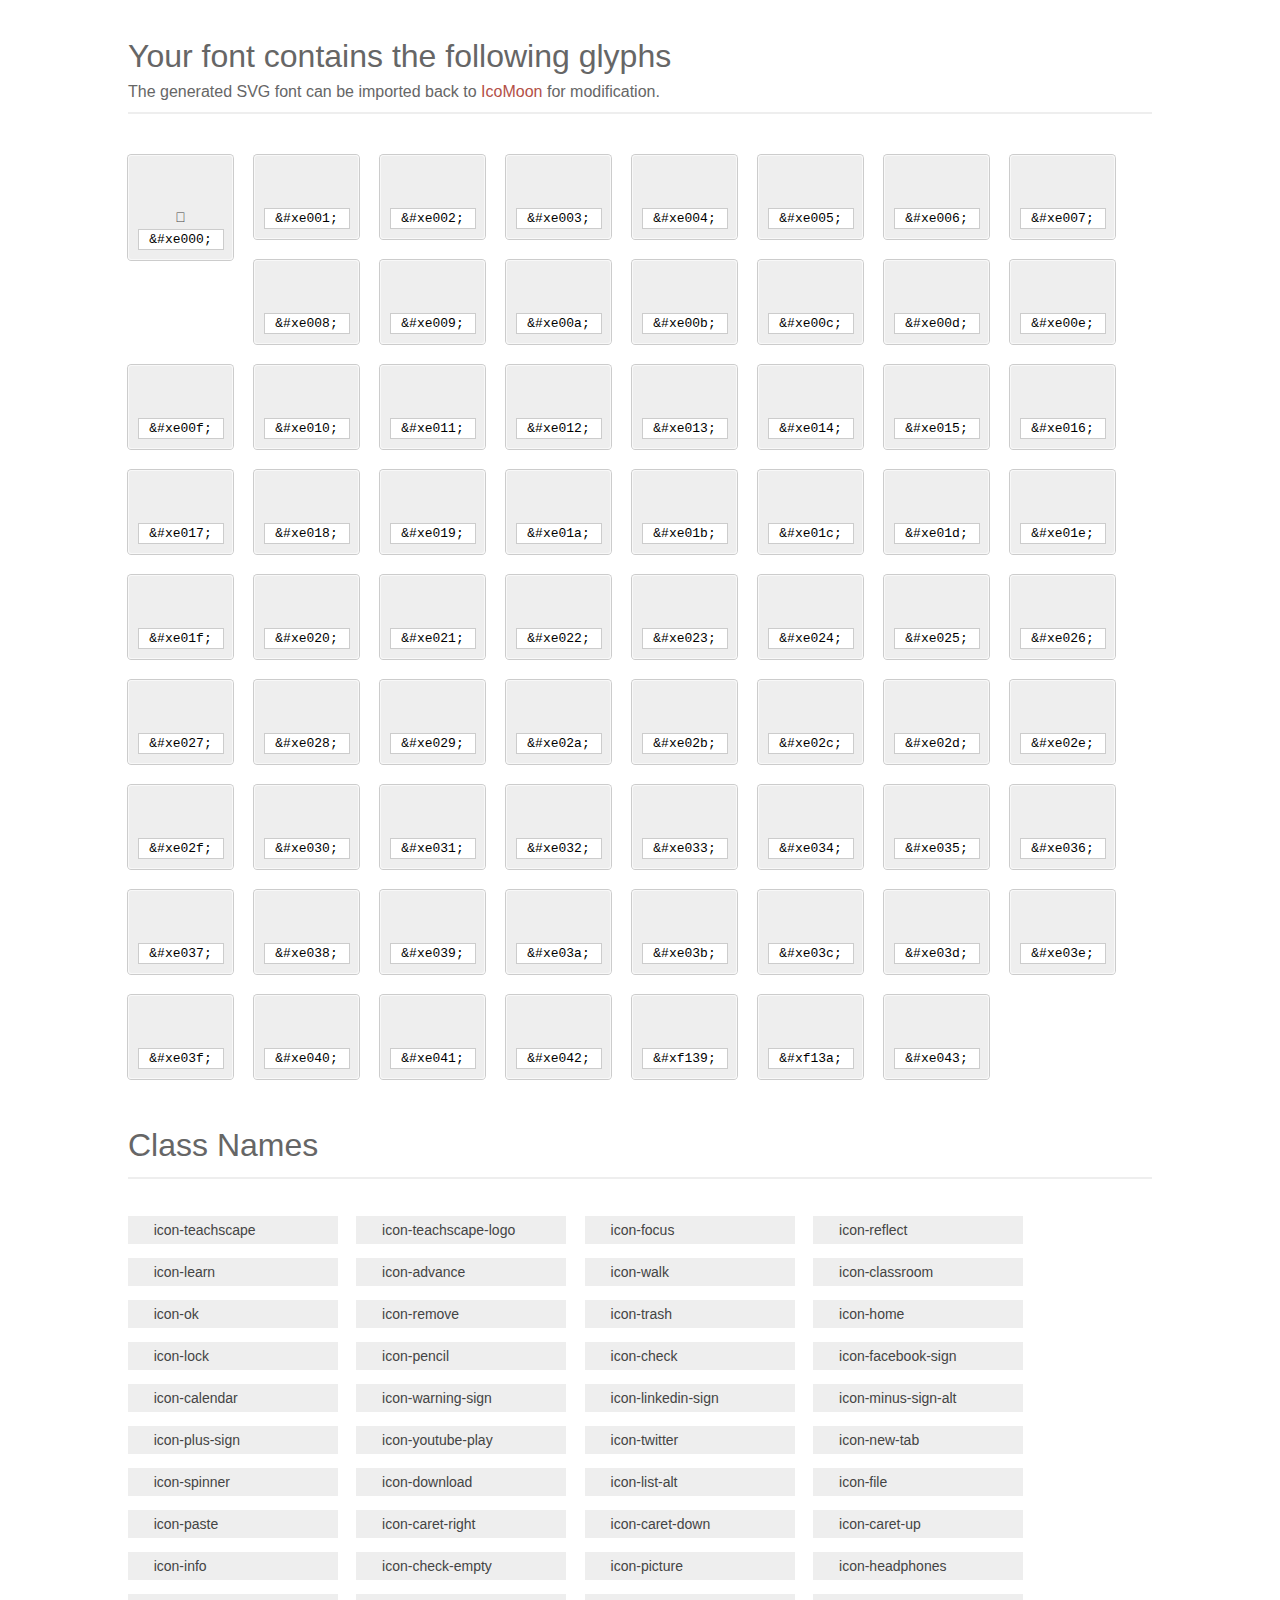
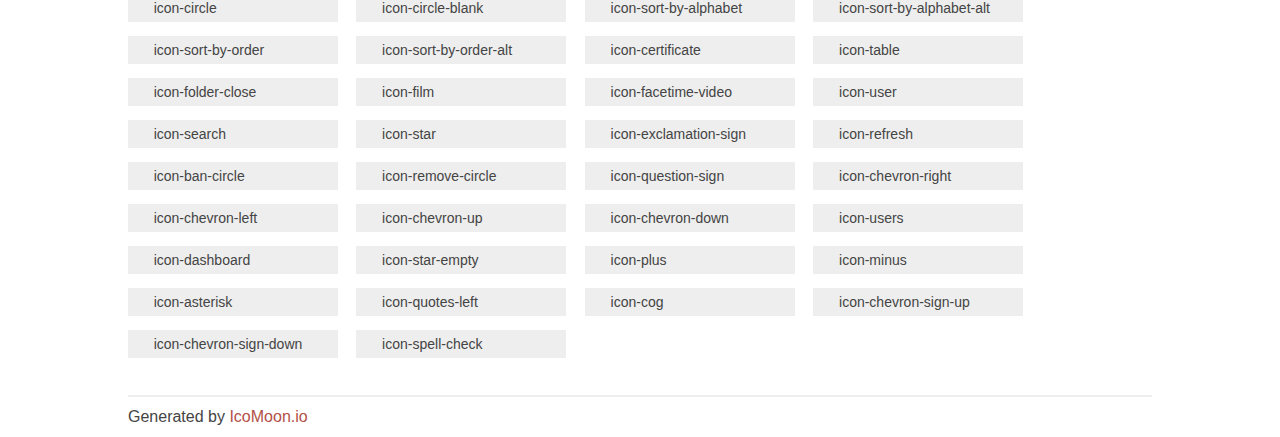
==== fonts/index.html @ c5a0ae82 "+ activity 1 + icomoon, revised reg & overview" ====
<!doctype html>
<html>
<head>
<title>Your Font/Glyphs</title>
<link rel="stylesheet" href="../css/TSicons.css" />
<!--[if lte IE 7]><script src="../js/lte-ie7.js"></script><![endif]-->
<style>
	section, header, footer {display: block;}
	body {
		font-family: sans-serif;
		color: #444;
		line-height: 1.5;
		font-size: 1em;
	}
	* {
		-moz-box-sizing: border-box;
		-webkit-box-sizing: border-box;
		box-sizing: border-box;
		margin: 0;
		padding: 0;
	}
	.glyph {
		font-size: 14px;
		float: left;
		text-align: center;
		background: #eee;
		padding: .75em;
		margin: .75em 1.5em .75em 0;
		width: 7.5em;
		border-radius: .25em;
		box-shadow: inset 0 0 0 1px #f8f8f8, 0 0 0 1px #CCC;
	}
	.glyph input {
		font-family: consolas, monospace;
		font-size: 13px;
		width: 100%;
		text-align: center;
		border: 0;
		box-shadow: 0 0 0 1px #ccc;
		padding: .125em;
	}
	.w-main {
		width: 80%;
	}
	.centered {
		margin-left: auto;
		margin-right: auto;
	}
	.fs1 {
		font-size: 2em;
	}
	header {
		margin: 2em 0;
		padding-bottom: .5em;
		color: #666;
		box-shadow: 0 2px #eee;
	}
	header h1 {
		font-size: 2em;
		font-weight: normal;
	}
	.clearfix:before, .clearfix:after { content: ""; display: table; }
	.clearfix:after, .clear { clear: both; }
	footer {
		margin-top: 2em;
		padding: .5em 0;
		box-shadow: 0 -2px #eee;
	}
	a, a:visited {
		color: #B35047;
		text-decoration: none;
	}
	a:hover, a:focus {color: #000;}
	.box1 {
		font-size: 14px;
		display: inline-block;
		width: 15em;
		padding: .25em .5em;
		background: #eee;
		margin: .5em 1em .5em 0;
	}
</style>
</head>
<body>
	<div class="w-main centered">
	<section class="mtm clearfix" id="glyphs">
	<header>
		<h1>Your font contains the following glyphs</h1>
		<p>The generated SVG font can be imported back to <a href="http://icomoon.io/app">IcoMoon</a> for modification.</p>
	</header>
	<div class="glyph">
		<div class="fs1" aria-hidden="true" data-icon="&#xe000;"></div>&#xe000;
		<input type="text" readonly="readonly" value="&amp;#xe000;" />
	</div>
	<div class="glyph">
		<div class="fs1" aria-hidden="true" data-icon="&#xe001;"></div>
		<input type="text" readonly="readonly" value="&amp;#xe001;" />
	</div>
	<div class="glyph">
		<div class="fs1" aria-hidden="true" data-icon="&#xe002;"></div>
		<input type="text" readonly="readonly" value="&amp;#xe002;" />
	</div>
	<div class="glyph">
		<div class="fs1" aria-hidden="true" data-icon="&#xe003;"></div>
		<input type="text" readonly="readonly" value="&amp;#xe003;" />
	</div>
	<div class="glyph">
		<div class="fs1" aria-hidden="true" data-icon="&#xe004;"></div>
		<input type="text" readonly="readonly" value="&amp;#xe004;" />
	</div>
	<div class="glyph">
		<div class="fs1" aria-hidden="true" data-icon="&#xe005;"></div>
		<input type="text" readonly="readonly" value="&amp;#xe005;" />
	</div>
	<div class="glyph">
		<div class="fs1" aria-hidden="true" data-icon="&#xe006;"></div>
		<input type="text" readonly="readonly" value="&amp;#xe006;" />
	</div>
	<div class="glyph">
		<div class="fs1" aria-hidden="true" data-icon="&#xe007;"></div>
		<input type="text" readonly="readonly" value="&amp;#xe007;" />
	</div>
	<div class="glyph">
		<div class="fs1" aria-hidden="true" data-icon="&#xe008;"></div>
		<input type="text" readonly="readonly" value="&amp;#xe008;" />
	</div>
	<div class="glyph">
		<div class="fs1" aria-hidden="true" data-icon="&#xe009;"></div>
		<input type="text" readonly="readonly" value="&amp;#xe009;" />
	</div>
	<div class="glyph">
		<div class="fs1" aria-hidden="true" data-icon="&#xe00a;"></div>
		<input type="text" readonly="readonly" value="&amp;#xe00a;" />
	</div>
	<div class="glyph">
		<div class="fs1" aria-hidden="true" data-icon="&#xe00b;"></div>
		<input type="text" readonly="readonly" value="&amp;#xe00b;" />
	</div>
	<div class="glyph">
		<div class="fs1" aria-hidden="true" data-icon="&#xe00c;"></div>
		<input type="text" readonly="readonly" value="&amp;#xe00c;" />
	</div>
	<div class="glyph">
		<div class="fs1" aria-hidden="true" data-icon="&#xe00d;"></div>
		<input type="text" readonly="readonly" value="&amp;#xe00d;" />
	</div>
	<div class="glyph">
		<div class="fs1" aria-hidden="true" data-icon="&#xe00e;"></div>
		<input type="text" readonly="readonly" value="&amp;#xe00e;" />
	</div>
	<div class="glyph">
		<div class="fs1" aria-hidden="true" data-icon="&#xe00f;"></div>
		<input type="text" readonly="readonly" value="&amp;#xe00f;" />
	</div>
	<div class="glyph">
		<div class="fs1" aria-hidden="true" data-icon="&#xe010;"></div>
		<input type="text" readonly="readonly" value="&amp;#xe010;" />
	</div>
	<div class="glyph">
		<div class="fs1" aria-hidden="true" data-icon="&#xe011;"></div>
		<input type="text" readonly="readonly" value="&amp;#xe011;" />
	</div>
	<div class="glyph">
		<div class="fs1" aria-hidden="true" data-icon="&#xe012;"></div>
		<input type="text" readonly="readonly" value="&amp;#xe012;" />
	</div>
	<div class="glyph">
		<div class="fs1" aria-hidden="true" data-icon="&#xe013;"></div>
		<input type="text" readonly="readonly" value="&amp;#xe013;" />
	</div>
	<div class="glyph">
		<div class="fs1" aria-hidden="true" data-icon="&#xe014;"></div>
		<input type="text" readonly="readonly" value="&amp;#xe014;" />
	</div>
	<div class="glyph">
		<div class="fs1" aria-hidden="true" data-icon="&#xe015;"></div>
		<input type="text" readonly="readonly" value="&amp;#xe015;" />
	</div>
	<div class="glyph">
		<div class="fs1" aria-hidden="true" data-icon="&#xe016;"></div>
		<input type="text" readonly="readonly" value="&amp;#xe016;" />
	</div>
	<div class="glyph">
		<div class="fs1" aria-hidden="true" data-icon="&#xe017;"></div>
		<input type="text" readonly="readonly" value="&amp;#xe017;" />
	</div>
	<div class="glyph">
		<div class="fs1" aria-hidden="true" data-icon="&#xe018;"></div>
		<input type="text" readonly="readonly" value="&amp;#xe018;" />
	</div>
	<div class="glyph">
		<div class="fs1" aria-hidden="true" data-icon="&#xe019;"></div>
		<input type="text" readonly="readonly" value="&amp;#xe019;" />
	</div>
	<div class="glyph">
		<div class="fs1" aria-hidden="true" data-icon="&#xe01a;"></div>
		<input type="text" readonly="readonly" value="&amp;#xe01a;" />
	</div>
	<div class="glyph">
		<div class="fs1" aria-hidden="true" data-icon="&#xe01b;"></div>
		<input type="text" readonly="readonly" value="&amp;#xe01b;" />
	</div>
	<div class="glyph">
		<div class="fs1" aria-hidden="true" data-icon="&#xe01c;"></div>
		<input type="text" readonly="readonly" value="&amp;#xe01c;" />
	</div>
	<div class="glyph">
		<div class="fs1" aria-hidden="true" data-icon="&#xe01d;"></div>
		<input type="text" readonly="readonly" value="&amp;#xe01d;" />
	</div>
	<div class="glyph">
		<div class="fs1" aria-hidden="true" data-icon="&#xe01e;"></div>
		<input type="text" readonly="readonly" value="&amp;#xe01e;" />
	</div>
	<div class="glyph">
		<div class="fs1" aria-hidden="true" data-icon="&#xe01f;"></div>
		<input type="text" readonly="readonly" value="&amp;#xe01f;" />
	</div>
	<div class="glyph">
		<div class="fs1" aria-hidden="true" data-icon="&#xe020;"></div>
		<input type="text" readonly="readonly" value="&amp;#xe020;" />
	</div>
	<div class="glyph">
		<div class="fs1" aria-hidden="true" data-icon="&#xe021;"></div>
		<input type="text" readonly="readonly" value="&amp;#xe021;" />
	</div>
	<div class="glyph">
		<div class="fs1" aria-hidden="true" data-icon="&#xe022;"></div>
		<input type="text" readonly="readonly" value="&amp;#xe022;" />
	</div>
	<div class="glyph">
		<div class="fs1" aria-hidden="true" data-icon="&#xe023;"></div>
		<input type="text" readonly="readonly" value="&amp;#xe023;" />
	</div>
	<div class="glyph">
		<div class="fs1" aria-hidden="true" data-icon="&#xe024;"></div>
		<input type="text" readonly="readonly" value="&amp;#xe024;" />
	</div>
	<div class="glyph">
		<div class="fs1" aria-hidden="true" data-icon="&#xe025;"></div>
		<input type="text" readonly="readonly" value="&amp;#xe025;" />
	</div>
	<div class="glyph">
		<div class="fs1" aria-hidden="true" data-icon="&#xe026;"></div>
		<input type="text" readonly="readonly" value="&amp;#xe026;" />
	</div>
	<div class="glyph">
		<div class="fs1" aria-hidden="true" data-icon="&#xe027;"></div>
		<input type="text" readonly="readonly" value="&amp;#xe027;" />
	</div>
	<div class="glyph">
		<div class="fs1" aria-hidden="true" data-icon="&#xe028;"></div>
		<input type="text" readonly="readonly" value="&amp;#xe028;" />
	</div>
	<div class="glyph">
		<div class="fs1" aria-hidden="true" data-icon="&#xe029;"></div>
		<input type="text" readonly="readonly" value="&amp;#xe029;" />
	</div>
	<div class="glyph">
		<div class="fs1" aria-hidden="true" data-icon="&#xe02a;"></div>
		<input type="text" readonly="readonly" value="&amp;#xe02a;" />
	</div>
	<div class="glyph">
		<div class="fs1" aria-hidden="true" data-icon="&#xe02b;"></div>
		<input type="text" readonly="readonly" value="&amp;#xe02b;" />
	</div>
	<div class="glyph">
		<div class="fs1" aria-hidden="true" data-icon="&#xe02c;"></div>
		<input type="text" readonly="readonly" value="&amp;#xe02c;" />
	</div>
	<div class="glyph">
		<div class="fs1" aria-hidden="true" data-icon="&#xe02d;"></div>
		<input type="text" readonly="readonly" value="&amp;#xe02d;" />
	</div>
	<div class="glyph">
		<div class="fs1" aria-hidden="true" data-icon="&#xe02e;"></div>
		<input type="text" readonly="readonly" value="&amp;#xe02e;" />
	</div>
	<div class="glyph">
		<div class="fs1" aria-hidden="true" data-icon="&#xe02f;"></div>
		<input type="text" readonly="readonly" value="&amp;#xe02f;" />
	</div>
	<div class="glyph">
		<div class="fs1" aria-hidden="true" data-icon="&#xe030;"></div>
		<input type="text" readonly="readonly" value="&amp;#xe030;" />
	</div>
	<div class="glyph">
		<div class="fs1" aria-hidden="true" data-icon="&#xe031;"></div>
		<input type="text" readonly="readonly" value="&amp;#xe031;" />
	</div>
	<div class="glyph">
		<div class="fs1" aria-hidden="true" data-icon="&#xe032;"></div>
		<input type="text" readonly="readonly" value="&amp;#xe032;" />
	</div>
	<div class="glyph">
		<div class="fs1" aria-hidden="true" data-icon="&#xe033;"></div>
		<input type="text" readonly="readonly" value="&amp;#xe033;" />
	</div>
	<div class="glyph">
		<div class="fs1" aria-hidden="true" data-icon="&#xe034;"></div>
		<input type="text" readonly="readonly" value="&amp;#xe034;" />
	</div>
	<div class="glyph">
		<div class="fs1" aria-hidden="true" data-icon="&#xe035;"></div>
		<input type="text" readonly="readonly" value="&amp;#xe035;" />
	</div>
	<div class="glyph">
		<div class="fs1" aria-hidden="true" data-icon="&#xe036;"></div>
		<input type="text" readonly="readonly" value="&amp;#xe036;" />
	</div>
	<div class="glyph">
		<div class="fs1" aria-hidden="true" data-icon="&#xe037;"></div>
		<input type="text" readonly="readonly" value="&amp;#xe037;" />
	</div>
	<div class="glyph">
		<div class="fs1" aria-hidden="true" data-icon="&#xe038;"></div>
		<input type="text" readonly="readonly" value="&amp;#xe038;" />
	</div>
	<div class="glyph">
		<div class="fs1" aria-hidden="true" data-icon="&#xe039;"></div>
		<input type="text" readonly="readonly" value="&amp;#xe039;" />
	</div>
	<div class="glyph">
		<div class="fs1" aria-hidden="true" data-icon="&#xe03a;"></div>
		<input type="text" readonly="readonly" value="&amp;#xe03a;" />
	</div>
	<div class="glyph">
		<div class="fs1" aria-hidden="true" data-icon="&#xe03b;"></div>
		<input type="text" readonly="readonly" value="&amp;#xe03b;" />
	</div>
	<div class="glyph">
		<div class="fs1" aria-hidden="true" data-icon="&#xe03c;"></div>
		<input type="text" readonly="readonly" value="&amp;#xe03c;" />
	</div>
	<div class="glyph">
		<div class="fs1" aria-hidden="true" data-icon="&#xe03d;"></div>
		<input type="text" readonly="readonly" value="&amp;#xe03d;" />
	</div>
	<div class="glyph">
		<div class="fs1" aria-hidden="true" data-icon="&#xe03e;"></div>
		<input type="text" readonly="readonly" value="&amp;#xe03e;" />
	</div>
	<div class="glyph">
		<div class="fs1" aria-hidden="true" data-icon="&#xe03f;"></div>
		<input type="text" readonly="readonly" value="&amp;#xe03f;" />
	</div>
	<div class="glyph">
		<div class="fs1" aria-hidden="true" data-icon="&#xe040;"></div>
		<input type="text" readonly="readonly" value="&amp;#xe040;" />
	</div>
	<div class="glyph">
		<div class="fs1" aria-hidden="true" data-icon="&#xe041;"></div>
		<input type="text" readonly="readonly" value="&amp;#xe041;" />
	</div>
	<div class="glyph">
		<div class="fs1" aria-hidden="true" data-icon="&#xe042;"></div>
		<input type="text" readonly="readonly" value="&amp;#xe042;" />
	</div>
	<div class="glyph">
		<div class="fs1" aria-hidden="true" data-icon="&#xf139;"></div>
		<input type="text" readonly="readonly" value="&amp;#xf139;" />
	</div>
	<div class="glyph">
		<div class="fs1" aria-hidden="true" data-icon="&#xf13a;"></div>
		<input type="text" readonly="readonly" value="&amp;#xf13a;" />
	</div>
	<div class="glyph">
		<div class="fs1" aria-hidden="true" data-icon="&#xe043;"></div>
		<input type="text" readonly="readonly" value="&amp;#xe043;" />
	</div>
	</section>
	<div class="clear"></div>
	<section class="mtm clearfix" id="glyphs">
	<header>
		<h1>Class Names</h1>
	</header>
	<span class="box1">
		<span aria-hidden="true" class="icon-teachscape"></span>
		&nbsp;icon-teachscape
	</span>
	<span class="box1">
		<span aria-hidden="true" class="icon-teachscape-logo"></span>
		&nbsp;icon-teachscape-logo
	</span>
	<span class="box1">
		<span aria-hidden="true" class="icon-focus"></span>
		&nbsp;icon-focus
	</span>
	<span class="box1">
		<span aria-hidden="true" class="icon-reflect"></span>
		&nbsp;icon-reflect
	</span>
	<span class="box1">
		<span aria-hidden="true" class="icon-learn"></span>
		&nbsp;icon-learn
	</span>
	<span class="box1">
		<span aria-hidden="true" class="icon-advance"></span>
		&nbsp;icon-advance
	</span>
	<span class="box1">
		<span aria-hidden="true" class="icon-walk"></span>
		&nbsp;icon-walk
	</span>
	<span class="box1">
		<span aria-hidden="true" class="icon-classroom"></span>
		&nbsp;icon-classroom
	</span>
	<span class="box1">
		<span aria-hidden="true" class="icon-ok"></span>
		&nbsp;icon-ok
	</span>
	<span class="box1">
		<span aria-hidden="true" class="icon-remove"></span>
		&nbsp;icon-remove
	</span>
	<span class="box1">
		<span aria-hidden="true" class="icon-trash"></span>
		&nbsp;icon-trash
	</span>
	<span class="box1">
		<span aria-hidden="true" class="icon-home"></span>
		&nbsp;icon-home
	</span>
	<span class="box1">
		<span aria-hidden="true" class="icon-lock"></span>
		&nbsp;icon-lock
	</span>
	<span class="box1">
		<span aria-hidden="true" class="icon-pencil"></span>
		&nbsp;icon-pencil
	</span>
	<span class="box1">
		<span aria-hidden="true" class="icon-check"></span>
		&nbsp;icon-check
	</span>
	<span class="box1">
		<span aria-hidden="true" class="icon-facebook-sign"></span>
		&nbsp;icon-facebook-sign
	</span>
	<span class="box1">
		<span aria-hidden="true" class="icon-calendar"></span>
		&nbsp;icon-calendar
	</span>
	<span class="box1">
		<span aria-hidden="true" class="icon-warning-sign"></span>
		&nbsp;icon-warning-sign
	</span>
	<span class="box1">
		<span aria-hidden="true" class="icon-linkedin-sign"></span>
		&nbsp;icon-linkedin-sign
	</span>
	<span class="box1">
		<span aria-hidden="true" class="icon-minus-sign-alt"></span>
		&nbsp;icon-minus-sign-alt
	</span>
	<span class="box1">
		<span aria-hidden="true" class="icon-plus-sign"></span>
		&nbsp;icon-plus-sign
	</span>
	<span class="box1">
		<span aria-hidden="true" class="icon-youtube-play"></span>
		&nbsp;icon-youtube-play
	</span>
	<span class="box1">
		<span aria-hidden="true" class="icon-twitter"></span>
		&nbsp;icon-twitter
	</span>
	<span class="box1">
		<span aria-hidden="true" class="icon-new-tab"></span>
		&nbsp;icon-new-tab
	</span>
	<span class="box1">
		<span aria-hidden="true" class="icon-spinner"></span>
		&nbsp;icon-spinner
	</span>
	<span class="box1">
		<span aria-hidden="true" class="icon-download"></span>
		&nbsp;icon-download
	</span>
	<span class="box1">
		<span aria-hidden="true" class="icon-list-alt"></span>
		&nbsp;icon-list-alt
	</span>
	<span class="box1">
		<span aria-hidden="true" class="icon-file"></span>
		&nbsp;icon-file
	</span>
	<span class="box1">
		<span aria-hidden="true" class="icon-paste"></span>
		&nbsp;icon-paste
	</span>
	<span class="box1">
		<span aria-hidden="true" class="icon-caret-right"></span>
		&nbsp;icon-caret-right
	</span>
	<span class="box1">
		<span aria-hidden="true" class="icon-caret-down"></span>
		&nbsp;icon-caret-down
	</span>
	<span class="box1">
		<span aria-hidden="true" class="icon-caret-up"></span>
		&nbsp;icon-caret-up
	</span>
	<span class="box1">
		<span aria-hidden="true" class="icon-info"></span>
		&nbsp;icon-info
	</span>
	<span class="box1">
		<span aria-hidden="true" class="icon-check-empty"></span>
		&nbsp;icon-check-empty
	</span>
	<span class="box1">
		<span aria-hidden="true" class="icon-picture"></span>
		&nbsp;icon-picture
	</span>
	<span class="box1">
		<span aria-hidden="true" class="icon-headphones"></span>
		&nbsp;icon-headphones
	</span>
	<span class="box1">
		<span aria-hidden="true" class="icon-circle"></span>
		&nbsp;icon-circle
	</span>
	<span class="box1">
		<span aria-hidden="true" class="icon-circle-blank"></span>
		&nbsp;icon-circle-blank
	</span>
	<span class="box1">
		<span aria-hidden="true" class="icon-sort-by-alphabet"></span>
		&nbsp;icon-sort-by-alphabet
	</span>
	<span class="box1">
		<span aria-hidden="true" class="icon-sort-by-alphabet-alt"></span>
		&nbsp;icon-sort-by-alphabet-alt
	</span>
	<span class="box1">
		<span aria-hidden="true" class="icon-sort-by-order"></span>
		&nbsp;icon-sort-by-order
	</span>
	<span class="box1">
		<span aria-hidden="true" class="icon-sort-by-order-alt"></span>
		&nbsp;icon-sort-by-order-alt
	</span>
	<span class="box1">
		<span aria-hidden="true" class="icon-certificate"></span>
		&nbsp;icon-certificate
	</span>
	<span class="box1">
		<span aria-hidden="true" class="icon-table"></span>
		&nbsp;icon-table
	</span>
	<span class="box1">
		<span aria-hidden="true" class="icon-folder-close"></span>
		&nbsp;icon-folder-close
	</span>
	<span class="box1">
		<span aria-hidden="true" class="icon-film"></span>
		&nbsp;icon-film
	</span>
	<span class="box1">
		<span aria-hidden="true" class="icon-facetime-video"></span>
		&nbsp;icon-facetime-video
	</span>
	<span class="box1">
		<span aria-hidden="true" class="icon-user"></span>
		&nbsp;icon-user
	</span>
	<span class="box1">
		<span aria-hidden="true" class="icon-search"></span>
		&nbsp;icon-search
	</span>
	<span class="box1">
		<span aria-hidden="true" class="icon-star"></span>
		&nbsp;icon-star
	</span>
	<span class="box1">
		<span aria-hidden="true" class="icon-exclamation-sign"></span>
		&nbsp;icon-exclamation-sign
	</span>
	<span class="box1">
		<span aria-hidden="true" class="icon-refresh"></span>
		&nbsp;icon-refresh
	</span>
	<span class="box1">
		<span aria-hidden="true" class="icon-ban-circle"></span>
		&nbsp;icon-ban-circle
	</span>
	<span class="box1">
		<span aria-hidden="true" class="icon-remove-circle"></span>
		&nbsp;icon-remove-circle
	</span>
	<span class="box1">
		<span aria-hidden="true" class="icon-question-sign"></span>
		&nbsp;icon-question-sign
	</span>
	<span class="box1">
		<span aria-hidden="true" class="icon-chevron-right"></span>
		&nbsp;icon-chevron-right
	</span>
	<span class="box1">
		<span aria-hidden="true" class="icon-chevron-left"></span>
		&nbsp;icon-chevron-left
	</span>
	<span class="box1">
		<span aria-hidden="true" class="icon-chevron-up"></span>
		&nbsp;icon-chevron-up
	</span>
	<span class="box1">
		<span aria-hidden="true" class="icon-chevron-down"></span>
		&nbsp;icon-chevron-down
	</span>
	<span class="box1">
		<span aria-hidden="true" class="icon-users"></span>
		&nbsp;icon-users
	</span>
	<span class="box1">
		<span aria-hidden="true" class="icon-dashboard"></span>
		&nbsp;icon-dashboard
	</span>
	<span class="box1">
		<span aria-hidden="true" class="icon-star-empty"></span>
		&nbsp;icon-star-empty
	</span>
	<span class="box1">
		<span aria-hidden="true" class="icon-plus"></span>
		&nbsp;icon-plus
	</span>
	<span class="box1">
		<span aria-hidden="true" class="icon-minus"></span>
		&nbsp;icon-minus
	</span>
	<span class="box1">
		<span aria-hidden="true" class="icon-asterisk"></span>
		&nbsp;icon-asterisk
	</span>
	<span class="box1">
		<span aria-hidden="true" class="icon-quotes-left"></span>
		&nbsp;icon-quotes-left
	</span>
	<span class="box1">
		<span aria-hidden="true" class="icon-cog"></span>
		&nbsp;icon-cog
	</span>
	<span class="box1">
		<span aria-hidden="true" class="icon-chevron-sign-up"></span>
		&nbsp;icon-chevron-sign-up
	</span>
	<span class="box1">
		<span aria-hidden="true" class="icon-chevron-sign-down"></span>
		&nbsp;icon-chevron-sign-down
	</span>
	<span class="box1">
		<span aria-hidden="true" class="icon-spell-check"></span>
		&nbsp;icon-spell-check
	</span>
	</section>
	<footer>
		<p>Generated by <a href="http://icomoon.io">IcoMoon.io</a></p>
	</footer>
	</div>
	<script>
	document.getElementById("glyphs").addEventListener("click", function(e) {
		var target = e.target;
		if (target.tagName === "INPUT") {
			target.select();
		}
	});
	</script>
</body>
</html>
---- css/TSicons.css ----
@font-face {
	font-family: 'TS';
	src:url('fonts/TS.eot');
	src:url('fonts/TS.eot?#iefix') format('embedded-opentype'),
		url('fonts/TS.woff') format('woff'),
		url('fonts/TS.ttf') format('truetype'),
		url('fonts/TS.svg#TS') format('svg');
	font-weight: normal;
	font-style: normal;
}

/* Use the following CSS code if you want to use data attributes for inserting your icons */
[data-icon]:before {
	font-family: 'TS';
	content: attr(data-icon);
	speak: none;
	font-weight: normal;
	font-variant: normal;
	text-transform: none;
	line-height: 1;
	-webkit-font-smoothing: antialiased;
	-moz-osx-font-smoothing: grayscale;
}

/* Use the following CSS code if you want to have a class per icon */
/*
Instead of a list of all class selectors,
you can use the generic selector below, but it's slower:
[class*="icon-"] {
*/
.icon-teachscape, .icon-teachscape-logo, .icon-focus, .icon-reflect, .icon-learn, .icon-advance, .icon-walk, .icon-classroom, .icon-ok, .icon-remove, .icon-trash, .icon-home, .icon-lock, .icon-pencil, .icon-check, .icon-facebook-sign, .icon-calendar, .icon-warning-sign, .icon-linkedin-sign, .icon-minus-sign-alt, .icon-plus-sign, .icon-youtube-play, .icon-twitter, .icon-new-tab, .icon-spinner, .icon-download, .icon-list-alt, .icon-file, .icon-paste, .icon-caret-right, .icon-caret-down, .icon-caret-up, .icon-info, .icon-check-empty, .icon-picture, .icon-headphones, .icon-circle, .icon-circle-blank, .icon-sort-by-alphabet, .icon-sort-by-alphabet-alt, .icon-sort-by-order, .icon-sort-by-order-alt, .icon-certificate, .icon-table, .icon-folder-close, .icon-film, .icon-facetime-video, .icon-user, .icon-search, .icon-star, .icon-exclamation-sign, .icon-refresh, .icon-ban-circle, .icon-remove-circle, .icon-question-sign, .icon-chevron-right, .icon-chevron-left, .icon-chevron-up, .icon-chevron-down, .icon-users, .icon-dashboard, .icon-star-empty, .icon-plus, .icon-minus, .icon-asterisk, .icon-quotes-left, .icon-cog, .icon-chevron-sign-up, .icon-chevron-sign-down, .icon-spell-check {
	font-family: 'TS';
	speak: none;
	font-style: normal;
	font-weight: normal;
	font-variant: normal;
	text-transform: none;
	line-height: 1;
	-webkit-font-smoothing: antialiased;
}
.icon-teachscape:before {
	content: "\e000";
}
.icon-teachscape-logo:before {
	content: "\e001";
}
.icon-focus:before {
	content: "\e002";
}
.icon-reflect:before {
	content: "\e003";
}
.icon-learn:before {
	content: "\e004";
}
.icon-advance:before {
	content: "\e005";
}
.icon-walk:before {
	content: "\e006";
}
.icon-classroom:before {
	content: "\e007";
}
.icon-ok:before {
	content: "\e008";
}
.icon-remove:before {
	content: "\e009";
}
.icon-trash:before {
	content: "\e00a";
}
.icon-home:before {
	content: "\e00b";
}
.icon-lock:before {
	content: "\e00c";
}
.icon-pencil:before {
	content: "\e00d";
}
.icon-check:before {
	content: "\e00e";
}
.icon-facebook-sign:before {
	content: "\e00f";
}
.icon-calendar:before {
	content: "\e010";
}
.icon-warning-sign:before {
	content: "\e011";
}
.icon-linkedin-sign:before {
	content: "\e012";
}
.icon-minus-sign-alt:before {
	content: "\e013";
}
.icon-plus-sign:before {
	content: "\e014";
}
.icon-youtube-play:before {
	content: "\e015";
}
.icon-twitter:before {
	content: "\e016";
}
.icon-new-tab:before {
	content: "\e017";
}
.icon-spinner:before {
	content: "\e018";
}
.icon-download:before {
	content: "\e019";
}
.icon-list-alt:before {
	content: "\e01a";
}
.icon-file:before {
	content: "\e01b";
}
.icon-paste:before {
	content: "\e01c";
}
.icon-caret-right:before {
	content: "\e01d";
}
.icon-caret-down:before {
	content: "\e01e";
}
.icon-caret-up:before {
	content: "\e01f";
}
.icon-info:before {
	content: "\e020";
}
.icon-check-empty:before {
	content: "\e021";
}
.icon-picture:before {
	content: "\e022";
}
.icon-headphones:before {
	content: "\e023";
}
.icon-circle:before {
	content: "\e024";
}
.icon-circle-blank:before {
	content: "\e025";
}
.icon-sort-by-alphabet:before {
	content: "\e026";
}
.icon-sort-by-alphabet-alt:before {
	content: "\e027";
}
.icon-sort-by-order:before {
	content: "\e028";
}
.icon-sort-by-order-alt:before {
	content: "\e029";
}
.icon-certificate:before {
	content: "\e02a";
}
.icon-table:before {
	content: "\e02b";
}
.icon-folder-close:before {
	content: "\e02c";
}
.icon-film:before {
	content: "\e02d";
}
.icon-facetime-video:before {
	content: "\e02e";
}
.icon-user:before {
	content: "\e02f";
}
.icon-search:before {
	content: "\e030";
}
.icon-star:before {
	content: "\e031";
}
.icon-exclamation-sign:before {
	content: "\e032";
}
.icon-refresh:before {
	content: "\e033";
}
.icon-ban-circle:before {
	content: "\e034";
}
.icon-remove-circle:before {
	content: "\e035";
}
.icon-question-sign:before {
	content: "\e036";
}
.icon-chevron-right:before {
	content: "\e037";
}
.icon-chevron-left:before {
	content: "\e038";
}
.icon-chevron-up:before {
	content: "\e039";
}
.icon-chevron-down:before {
	content: "\e03a";
}
.icon-users:before {
	content: "\e03b";
}
.icon-dashboard:before {
	content: "\e03c";
}
.icon-star-empty:before {
	content: "\e03d";
}
.icon-plus:before {
	content: "\e03e";
}
.icon-minus:before {
	content: "\e03f";
}
.icon-asterisk:before {
	content: "\e040";
}
.icon-quotes-left:before {
	content: "\e041";
}
.icon-cog:before {
	content: "\e042";
}
.icon-chevron-sign-up:before {
	content: "\f139";
}
.icon-chevron-sign-down:before {
	content: "\f13a";
}
.icon-spell-check:before {
	content: "\e043";
}
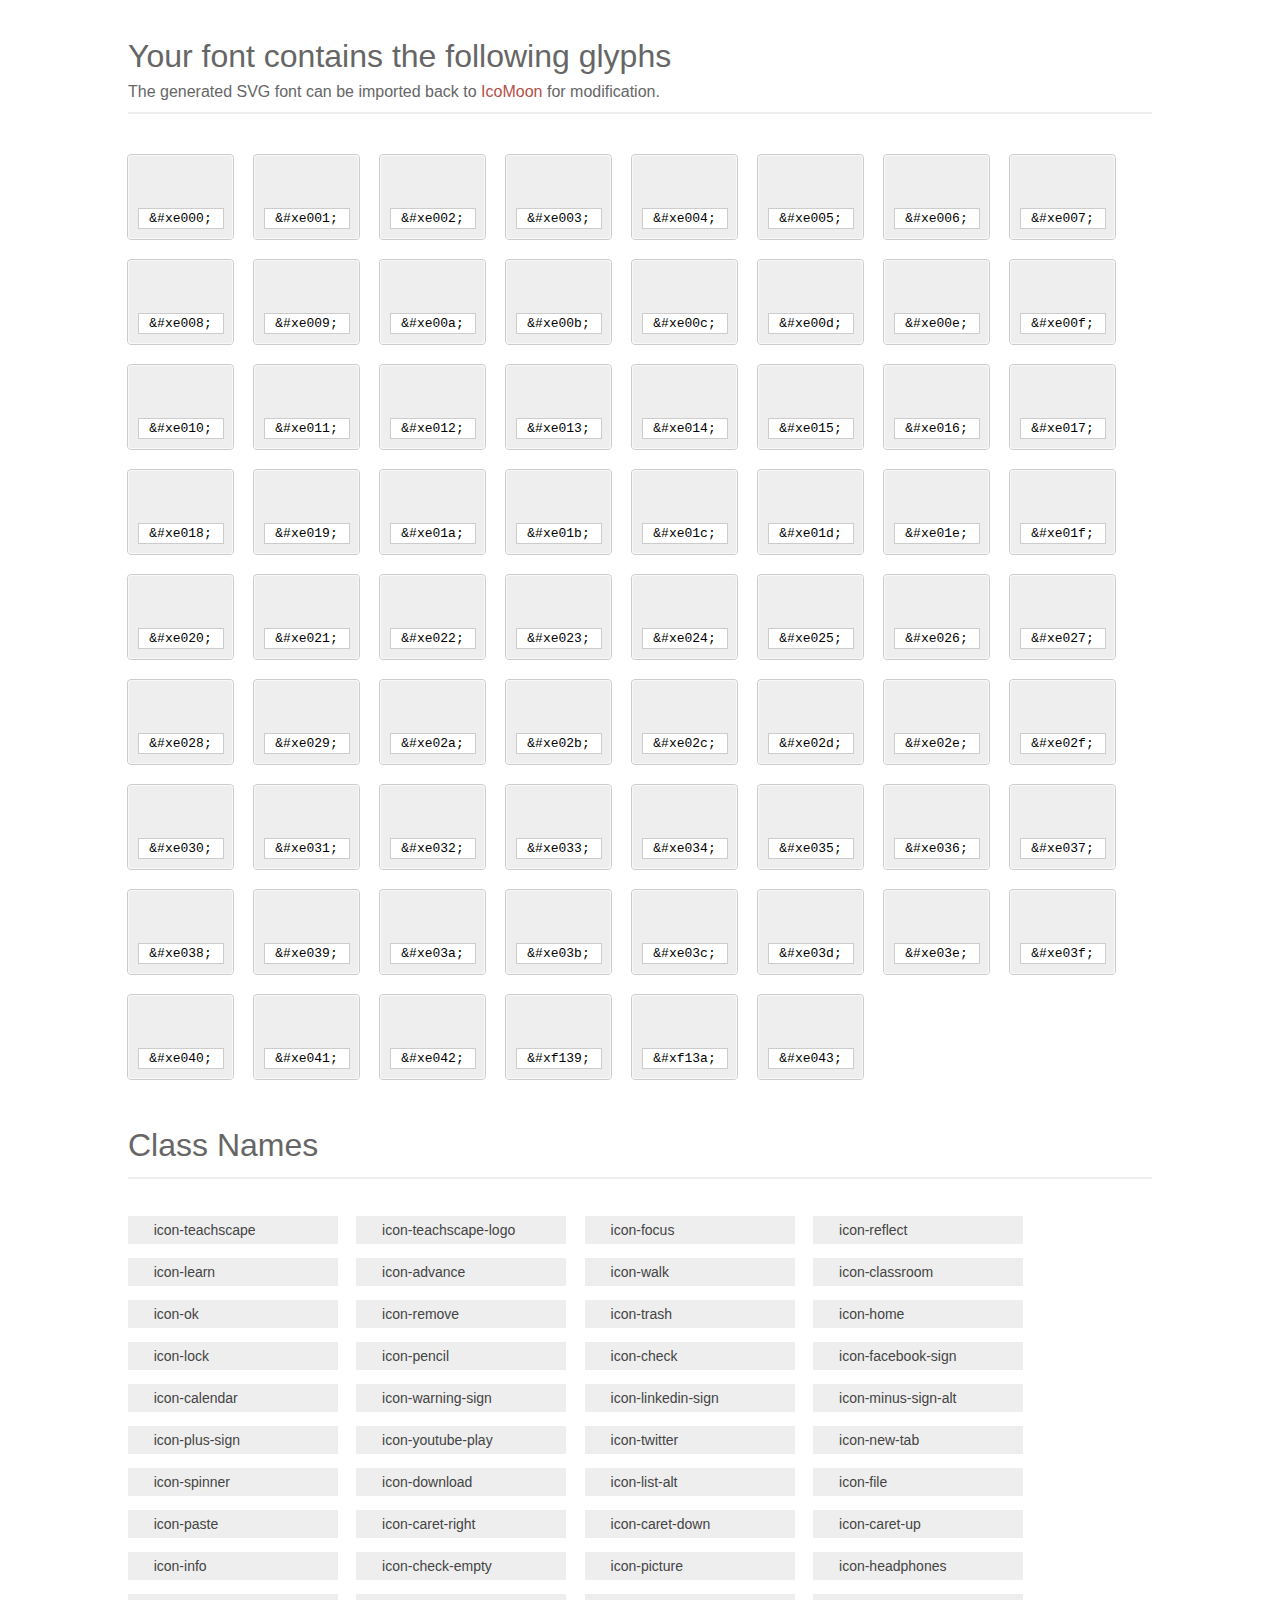
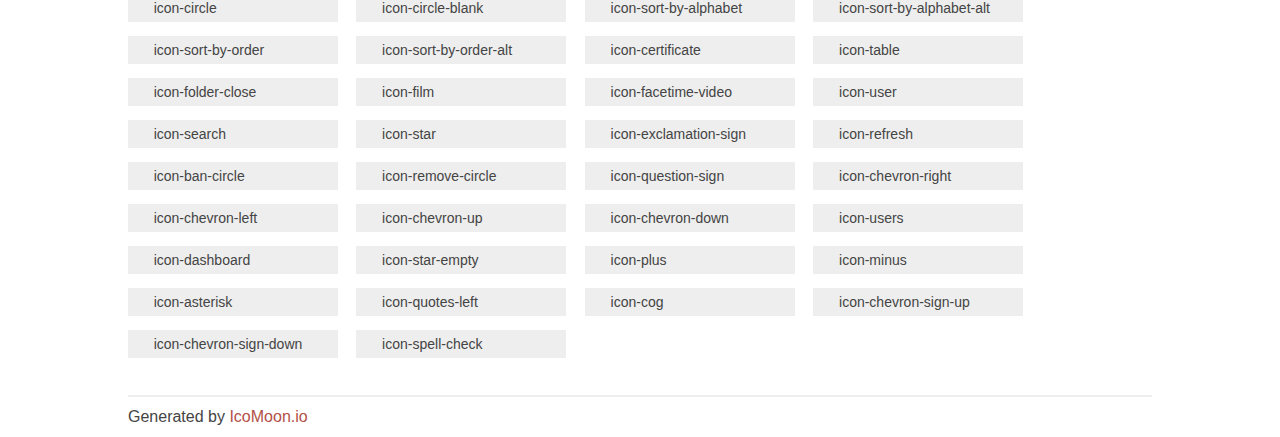
==== commit 2f625fb5: "some loage" ====
--- a/fonts/index.html
+++ b/fonts/index.html
@@ -89,7 +89,7 @@
 		<p>The generated SVG font can be imported back to <a href="http://icomoon.io/app">IcoMoon</a> for modification.</p>
 	</header>
 	<div class="glyph">
-		<div class="fs1" aria-hidden="true" data-icon="&#xe000;"></div>&#xe000;
+		<div class="fs1" aria-hidden="true" data-icon="&#xe000;"></div>
 		<input type="text" readonly="readonly" value="&amp;#xe000;" />
 	</div>
 	<div class="glyph">
